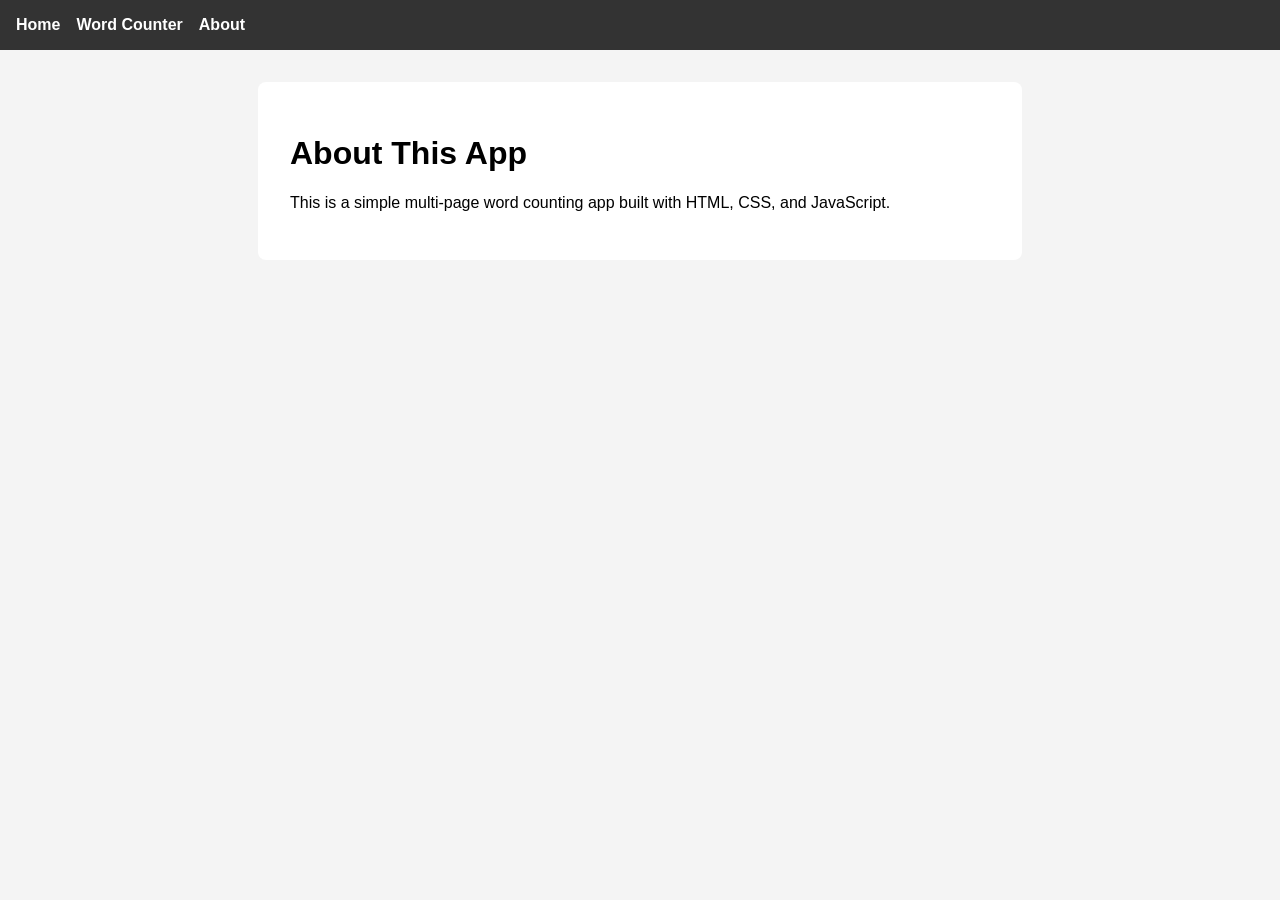
==== about.html @ 8a2221b5 "did the base about nad count htmls and did the css file as well" ====
<!DOCTYPE html>
<html lang="en">
<head>
  <meta charset="UTF-8">
  <title>About</title>
  <link rel="stylesheet" href="style.css">
</head>
<body>
  <nav>
    <a href="index.html">Home</a>
    <a href="count.html">Word Counter</a>
    <a href="about.html">About</a>
  </nav>

  <div class="container">
    <h1>About This App</h1>
    <p>This is a simple multi‑page word counting app built with HTML, CSS, and JavaScript.</p>
  </div>
</body>
</html>
---- style.css ----
body {
  margin: 0;
  font-family: Arial, sans-serif;
  background: #f4f4f4;
}

nav {
  background: #333;
  padding: 1rem;
  display: flex;
  gap: 1rem;
}

nav a {
  color: white;
  text-decoration: none;
  font-weight: bold;
}

.container {
  max-width: 700px;
  margin: 2rem auto;
  background: white;
  padding: 2rem;
  border-radius: 8px;
}

textarea {
  width: 100%;
  height: 150px;
  padding: 1rem;
  font-size: 1rem;
}

button {
  margin-top: 1rem;
  padding: 0.7rem 1.2rem;
  font-size: 1rem;
  cursor: pointer;
}

#results {
  margin-top: 1rem;
  font-size: 1.2rem;
}
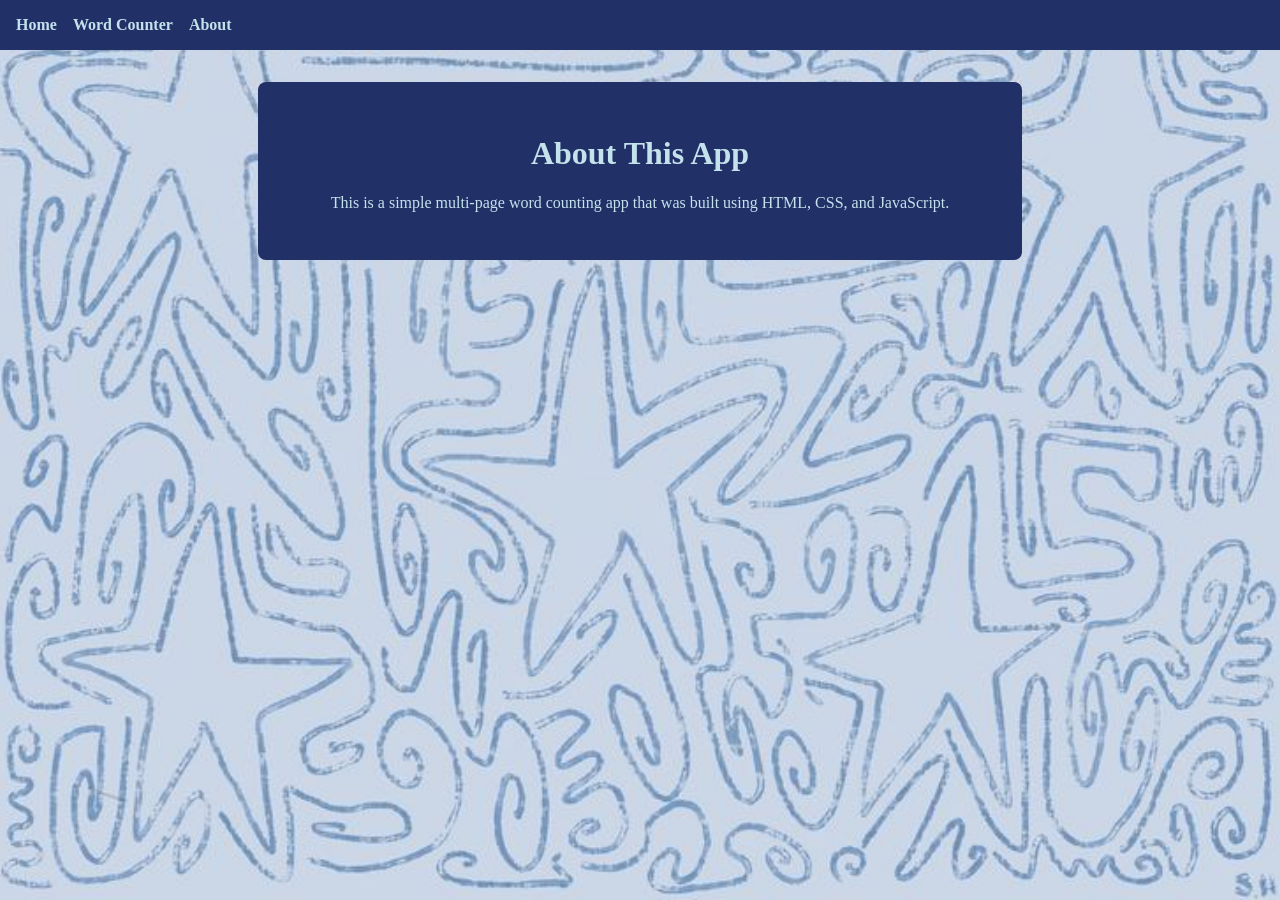
==== commit 8e509bec: "made some design changes for the page" ====
--- a/about.html
+++ b/about.html
@@ -14,7 +14,7 @@
 
   <div class="container">
     <h1>About This App</h1>
-    <p>This is a simple multi‑page word counting app built with HTML, CSS, and JavaScript.</p>
+    <p>This is a simple multi‑page word counting app that was built using HTML, CSS, and JavaScript.</p>
   </div>
 </body>
 </html>
--- a/style.css
+++ b/style.css
@@ -1,18 +1,22 @@
 body {
   margin: 0;
-  font-family: Arial, sans-serif;
-  background: #f4f4f4;
+  background-image: url("./assets/flowy-stars.jpg");
+  background-size: cover;      /* makes it fill the screen */
+  background-position: center; /* keeps it centered */
+  background-repeat: no-repeat;
+  background-attachment: fixed; /* optional: makes it stay still while scrolling */
 }
 
+
 nav {
-  background: #333;
+  background: #223068;
   padding: 1rem;
   display: flex;
   gap: 1rem;
 }
 
 nav a {
-  color: white;
+  color: rgb(196, 226, 235);
   text-decoration: none;
   font-weight: bold;
 }
@@ -20,16 +24,18 @@
 .container {
   max-width: 700px;
   margin: 2rem auto;
-  background: white;
+  background: #223068;
   padding: 2rem;
   border-radius: 8px;
+  color: rgb(196, 226, 235);
 }
 
 textarea {
-  width: 100%;
+  width: 95%;
   height: 150px;
   padding: 1rem;
   font-size: 1rem;
+  color: rgb(66, 111, 130);
 }
 
 button {
@@ -37,9 +43,22 @@
   padding: 0.7rem 1.2rem;
   font-size: 1rem;
   cursor: pointer;
+  background: rgb(196, 226, 235);
+  color: #223068;
+  border-radius: 25px;
+  border-color:  rgb(196, 226, 235);
+}
+
+p{
+    text-align: center;
+}
+
+h1{
+    text-align: center;
 }
 
 #results {
   margin-top: 1rem;
   font-size: 1.2rem;
 }
+
